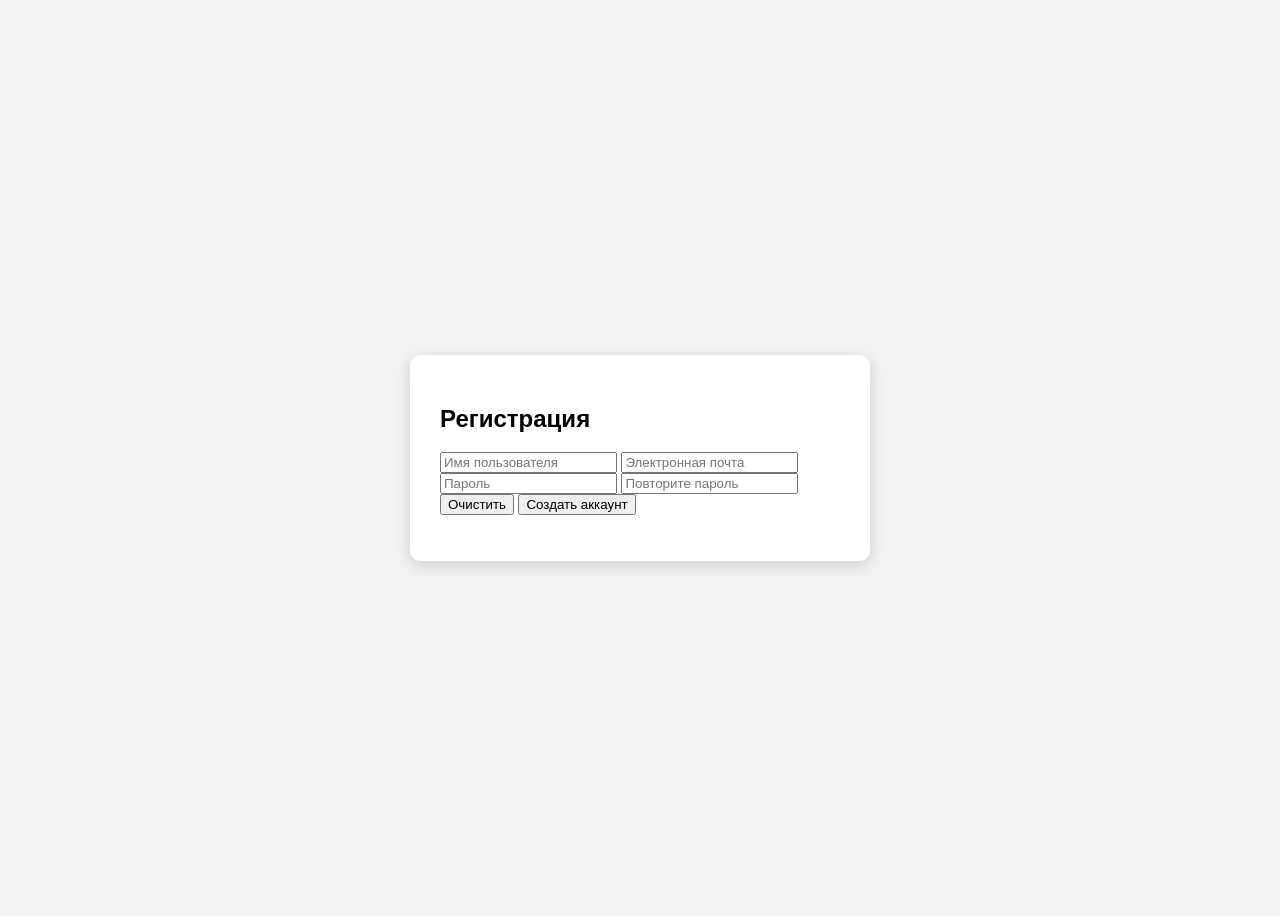
==== register.html @ 2ad7c758 "Add files via upload" ====
<html>
<head>
<title>Регистрация</title>

<style>
body {
    font-family: Arial;
    background: #f2f2f2;
    display: flex;
    justify-content: center;
    align-items: center;
    height: 100vh;
}

.register-card {
    max-width: 400px;
    width: 100%;
    background: white;
    padding: 30px;
    border-radius: 10px;
    box-shadow: 0 4px 15px rgba(0,0,0,0.15);
}

.register-form {
    display: flex;
    flex-direction: column;
}

.register-form input {
    margin-bottom: 15px;
    padding: 10px;
    border: 1px solid #ccc;
    border-radius: 5px;
}

.register-form input:focus {
    border-color: orange;
}

.register-btn {
    background: orange;
    color: white;
    border: none;
    padding: 12px;
    cursor: pointer;
    border-radius: 5px;
}

.register-btn:hover {
    background: darkorange;
}
</style>

</head>
<body>

<div class="register-card">

<h2>Регистрация</h2>

<!DOCTYPE html>
<html lang="ru">
<head>
    <meta charset="UTF-8">
    <title>Регистрация</title>
</head>
<body>

<form action="register.php" method="post">
    <input type="text" name="login" placeholder="Имя пользователя" required>
    <input type="email" name="email" placeholder="Электронная почта" required>
    <input type="password" name="pass" placeholder="Пароль" required>
    <input type="password" name="repeat_pass" placeholder="Повторите пароль" required>
	<input type="reset" value="Очистить">
    <button type="submit">Создать аккаунт</button>
</form>
</div>
</body>
</html>
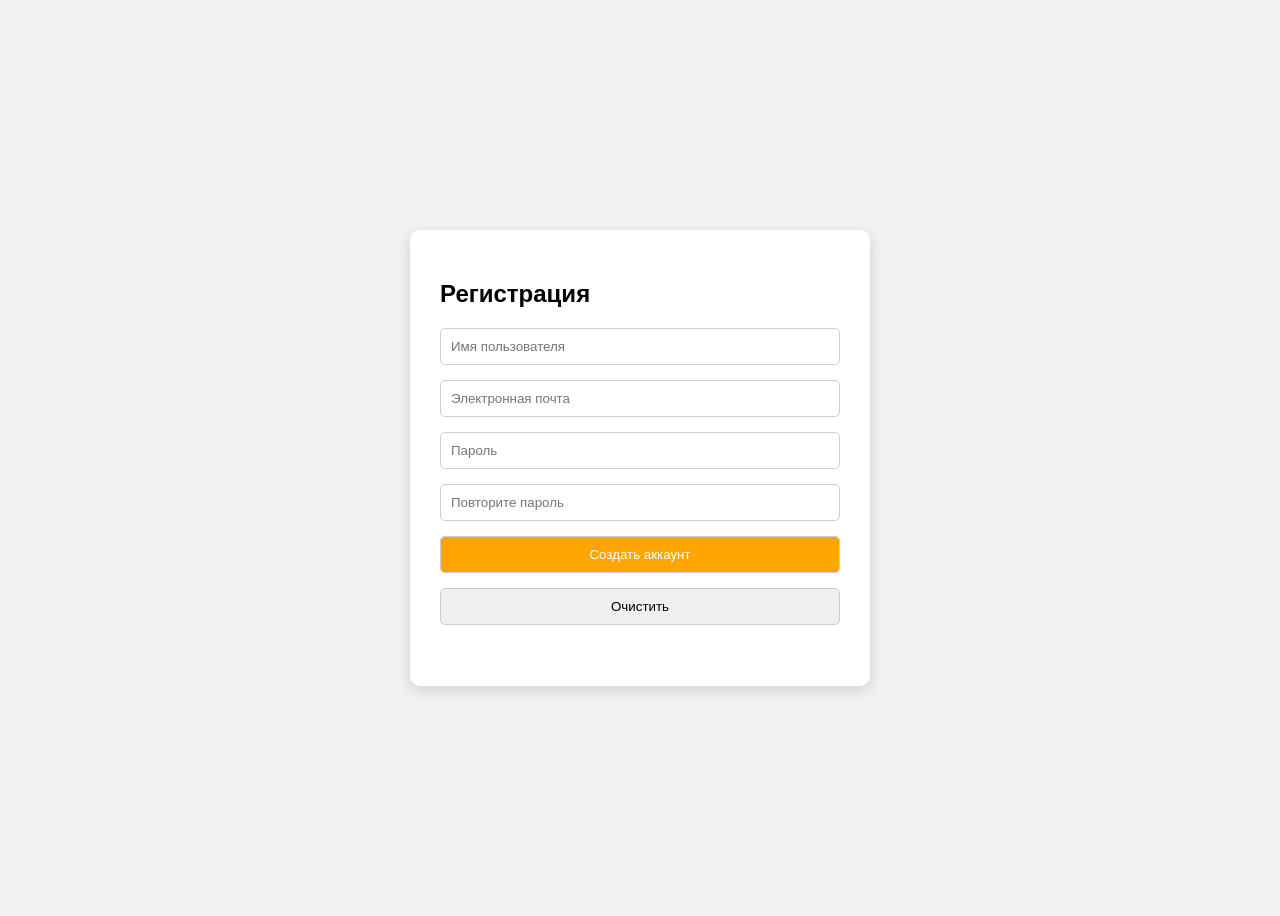
==== commit ac281a20: "Add files via upload" ====
--- a/register.html
+++ b/register.html
@@ -58,22 +58,19 @@
 
 <h2>Регистрация</h2>
 
-<!DOCTYPE html>
-<html lang="ru">
-<head>
-    <meta charset="UTF-8">
-    <title>Регистрация</title>
-</head>
-<body>
+<form method="POST" action="register.php" class="register-form">
 
-<form action="register.php" method="post">
-    <input type="text" name="login" placeholder="Имя пользователя" required>
-    <input type="email" name="email" placeholder="Электронная почта" required>
-    <input type="password" name="pass" placeholder="Пароль" required>
-    <input type="password" name="repeat_pass" placeholder="Повторите пароль" required>
-	<input type="reset" value="Очистить">
-    <button type="submit">Создать аккаунт</button>
+<input type="text" name="login" placeholder="Имя пользователя" required>
+<input type="email" name="email" placeholder="Электронная почта" required>
+<input type="password" name="pass" placeholder="Пароль" required>
+<input type="password" name="repeat_pass" placeholder="Повторите пароль" required>
+
+<input type="submit" value="Создать аккаунт" class="register-btn">
+<input type="reset" value="Очистить">
+
 </form>
+
 </div>
+
 </body>
 </html>
